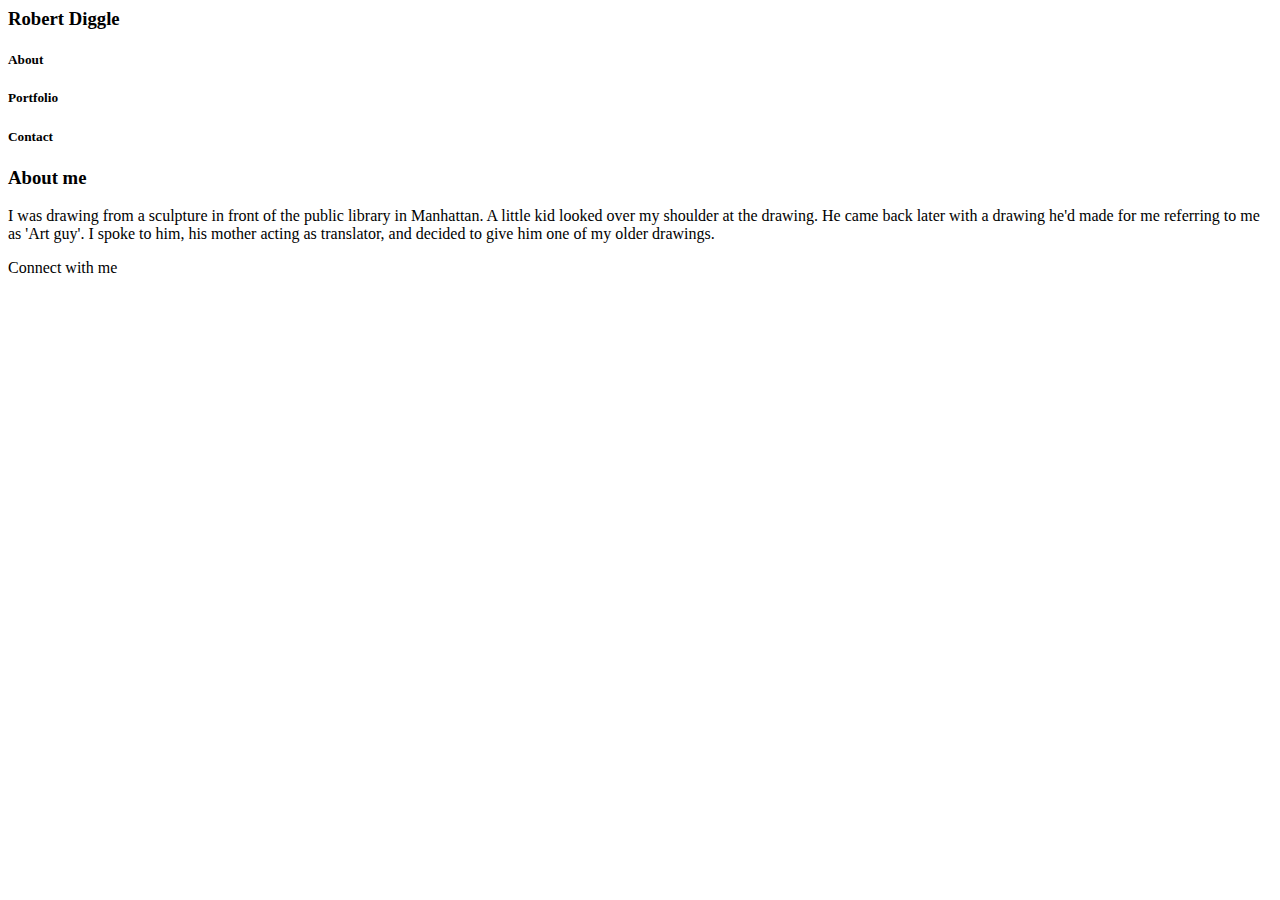
==== index.html @ 8a5490cd "initial site files" ====
<html>
<head>
<title> index</title>
</head>

<body>

<h3>Robert Diggle </h3>

<h5>About</h5>
<h5>Portfolio</h5>
<h5>Contact</h5>




<h3> About me </h3>

<p>

I was drawing from a sculpture in front of the public library in Manhattan. A little kid looked over my shoulder at the drawing. He came back later with a drawing he'd made for me referring to me as 'Art guy'. I spoke to him, his mother acting as translator, and decided to give him one of my older drawings.


</p>



<p>Connect with me </p>








</body>



</html>
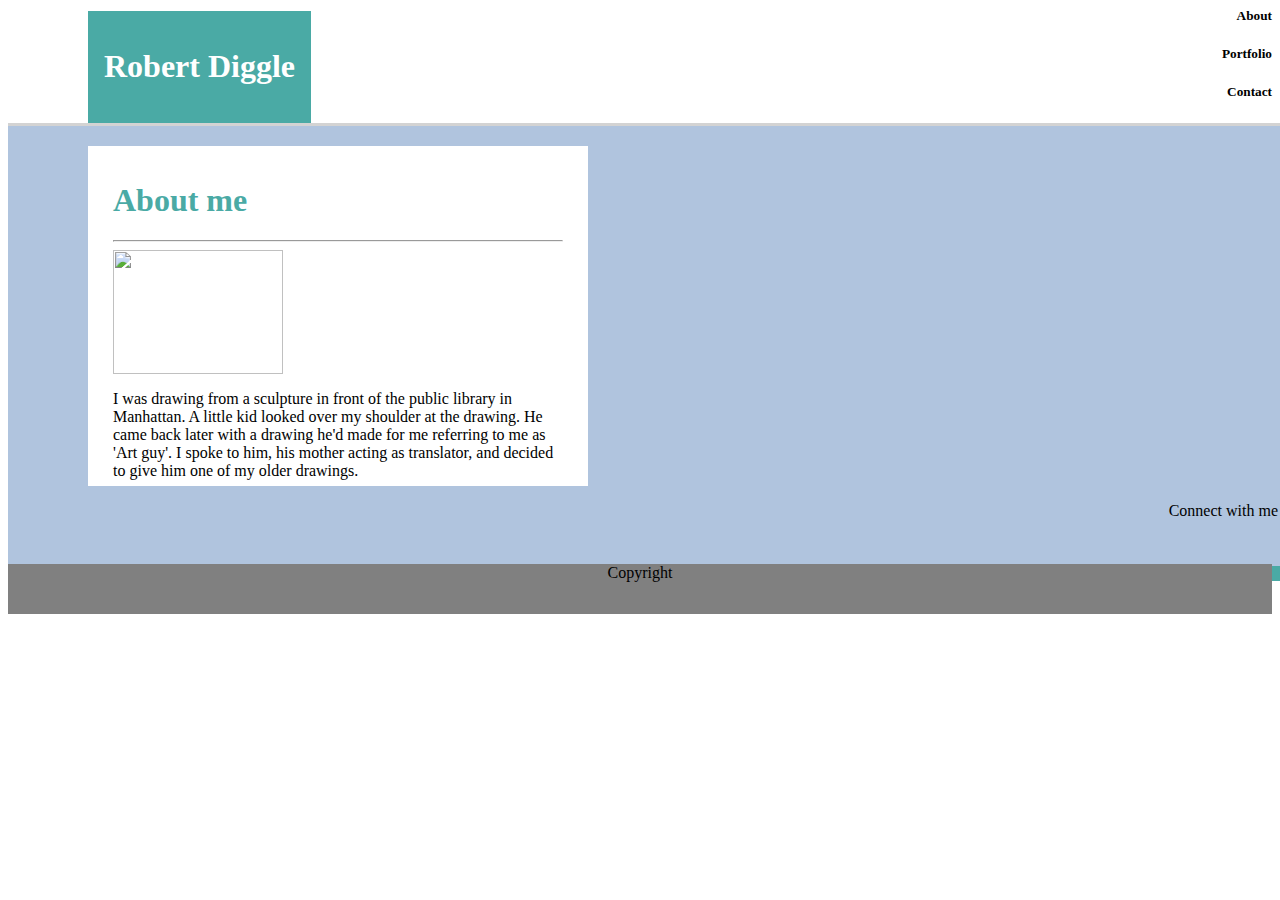
==== commit 21a67440: "Basic-Portfolio" ====
--- a/index.html
+++ b/index.html
@@ -2,30 +2,61 @@
 <head>
 <title> index</title>
 </head>
+  <link rel="stylesheet" href="assets/css/style.css">
 
 <body>
 
-<h3>Robert Diggle </h3>
+<div id="align-box">
+<div id="name">
+<h1>Robert Diggle </h1>
+</div>
 
+<div id="top-links">
 <h5>About</h5>
 <h5>Portfolio</h5>
 <h5>Contact</h5>
+</div>
+</div>
+<div id="main-box">
+<div id="inner-box">
+
+<div id="teal">
+<h1> About me </h1>
+</div>
+
+<hr></hr>
+
+<div class="image">
+<img src="https://scontent-lga3-1.xx.fbcdn.net/v/t1.0-9/10306265_10201383661068183_578279894656155291_n.jpg?oh=347b86ed21210c7f0080963056aca346&oe=590B8ED0"
+height="124" width="170" />
+</div>
 
 
-
-
-<h3> About me </h3>
-
+<div class="right">
 <p>
 
 I was drawing from a sculpture in front of the public library in Manhattan. A little kid looked over my shoulder at the drawing. He came back later with a drawing he'd made for me referring to me as 'Art guy'. I spoke to him, his mother acting as translator, and decided to give him one of my older drawings.
 
 
 </p>
+</div>
 
 
 
+</div>
+
+
+<div id="connect">
 <p>Connect with me </p>
+</div>
+
+
+</div>
+
+<footer>
+Copyright
+</footer>
+
 
 
 
--- a/assets/css/style.css
+++ b/assets/css/style.css
@@ -0,0 +1,64 @@
+#main-box{
+	background-color: lightsteelblue;
+	width: 1190px;
+	height:380px;
+	padding:20px 80px 40px 80px;
+	border-top:3.5px lightgray solid;
+	border-bottom: 15px solid #4aaaa5;
+
+}
+
+#inner-box{
+	background-color: #ffffff;
+	border:2px #dddddd;
+	padding:15px 25px 15px 25px;
+	width:450px;
+	height:310px;
+
+
+
+}
+
+#align-box{
+
+
+}
+
+
+
+#name{
+	background-color: #4aaaa5;
+	padding:15px;
+	border:.5px solid #4aaaa5;
+	color: white;
+	float: left;
+	margin:3px 0px 5px 80px;
+
+
+}
+
+#top-links{
+	float; right;
+	text-align: right;
+
+
+}
+
+#connect{
+	float: right;
+
+}
+
+#teal{
+color:#4aaaa5;
+
+}
+
+
+footer{
+	background-color: gray;
+	text-align: center;
+	height:50px;
+	margin:-17px 0px 0px 0px;
+
+}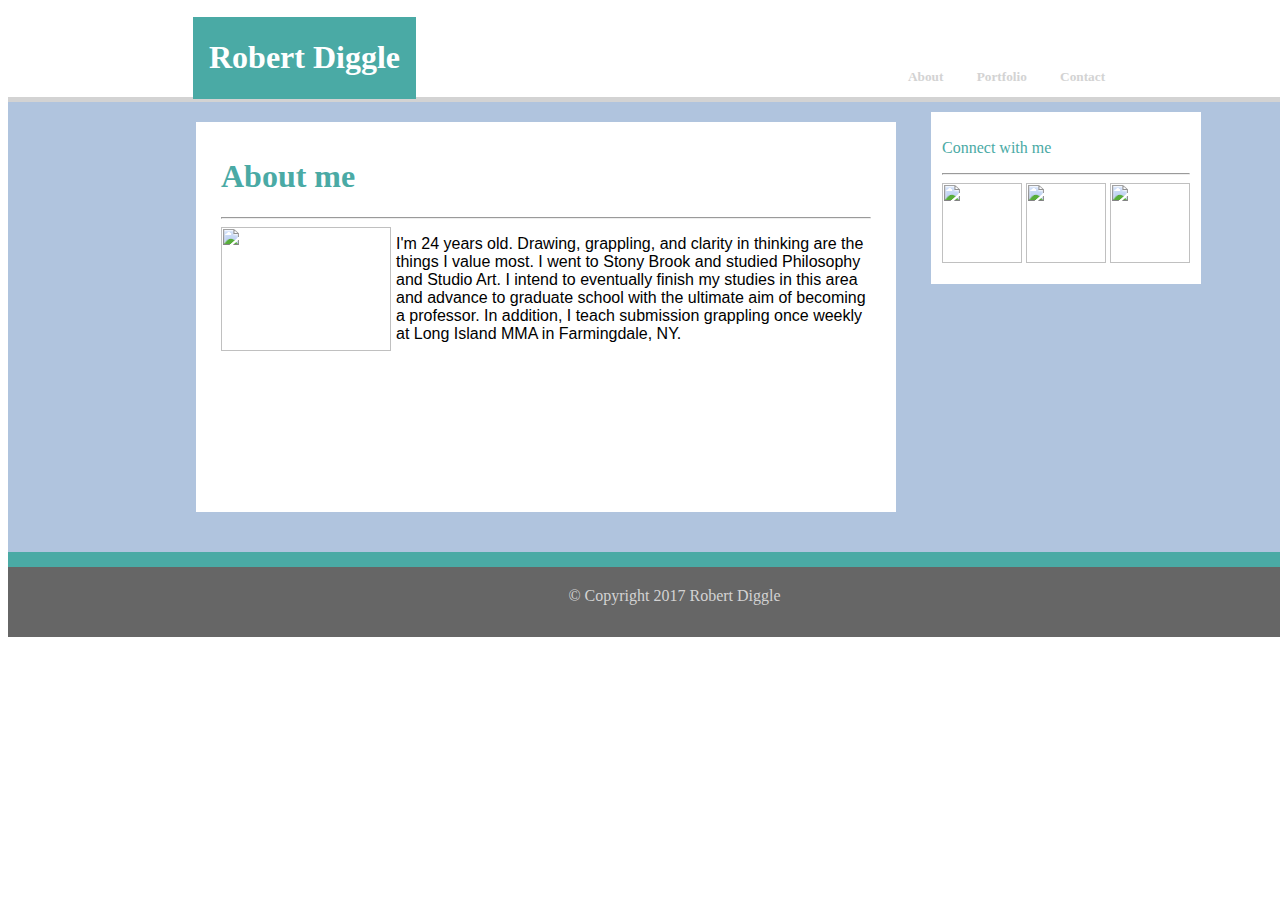
==== commit 321ae4bd: "Sending rest of the folders/files" ====
--- a/index.html
+++ b/index.html
@@ -12,15 +12,14 @@
 </div>
 
 <div id="top-links">
-<h5>About</h5>
-<h5>Portfolio</h5>
-<h5>Contact</h5>
+<h5>About Portfolio Contact</h5>
 </div>
 </div>
 <div id="main-box">
 <div id="inner-box">
 
-<div id="teal">
+
+<div class="teal">
 <h1> About me </h1>
 </div>
 
@@ -35,9 +34,9 @@
 <div class="right">
 <p>
 
-I was drawing from a sculpture in front of the public library in Manhattan. A little kid looked over my shoulder at the drawing. He came back later with a drawing he'd made for me referring to me as 'Art guy'. I spoke to him, his mother acting as translator, and decided to give him one of my older drawings.
+I'm 24 years old. Drawing, grappling, and clarity in thinking are the things I value most.
 
-
+I went to Stony Brook and studied Philosophy and Studio Art. I intend to eventually finish my studies in this area and advance to graduate school with the ultimate aim of becoming a professor. In addition, I teach submission grappling once weekly at Long Island MMA in Farmingdale, NY.
 </p>
 </div>
 
@@ -48,13 +47,20 @@
 
 <div id="connect">
 <p>Connect with me </p>
+<hr></hr>
+<img src="file:///C:/Users/Robert%20Diggle/Downloads/1484895696_github.svg"
+height="80" width="80"/>
+<img src="file:///C:/Users/Robert%20Diggle/Downloads/1484895761_linkedin.svg"
+height="80" width="80"/>
+<img src="file:///C:/Users/Robert%20Diggle/Downloads/1484895870_49.svg"
+height="80" width="80"/>
 </div>
 
 
 </div>
 
 <footer>
-Copyright
+© Copyright 2017 Robert Diggle
 </footer>
 
 
--- a/assets/css/style.css
+++ b/assets/css/style.css
@@ -1,10 +1,12 @@
+
+
 #main-box{
 	background-color: lightsteelblue;
-	width: 1190px;
-	height:380px;
-	padding:20px 80px 40px 80px;
-	border-top:3.5px lightgray solid;
+	width: 960px;
+	padding:20px 290px 40px 83px;
+	border-top:5.5px lightgray solid;
 	border-bottom: 15px solid #4aaaa5;
+	margin:97px 0px 0px 0px;
 
 }
 
@@ -12,9 +14,10 @@
 	background-color: #ffffff;
 	border:2px #dddddd;
 	padding:15px 25px 15px 25px;
-	width:450px;
-	height:310px;
-
+	width:650px;
+	height:360px;
+	margin: 0px 0px 0px 105px;
+	font-family: 'Georgia', Times, Times New Roman, serif;
 
 
 }
@@ -28,11 +31,13 @@
 
 #name{
 	background-color: #4aaaa5;
-	padding:15px;
+	padding:0px 15px 0px 15px;
 	border:.5px solid #4aaaa5;
 	color: white;
 	float: left;
-	margin:3px 0px 5px 80px;
+	margin:-80px 0px 5px 185px;
+	font-family: 'Georgia', Times, Times New Roman, serif;
+
 
 
 }
@@ -40,25 +45,52 @@
 #top-links{
 	float; right;
 	text-align: right;
-
+	word-spacing: 30px;
+	margin:-50px 0px 0px 900px;
+    position: absolute;
+	color:lightgray;
 
 }
 
+
 #connect{
 	float: right;
+	border:.01px solid white;
+	background-color: white;
+	color: #4aaaa5;
+	padding:10px;
+	margin:-400px -150px 0px 0px;
+	height:150px;
 
 }
 
-#teal{
+.teal{
 color:#4aaaa5;
 
 }
 
 
 footer{
-	background-color: gray;
+	background-color: #666666;
+	color:lightgray;
 	text-align: center;
 	height:50px;
-	margin:-17px 0px 0px 0px;
+	width:1333px;
+	margin:0px 0px 0px 0px;
+	padding:20px 0px 0px 0px;
 
+
+
+}
+
+.image{
+	float:left;
+	padding:0px 5px 0px 0px;
+
+
+}
+
+.right{
+/*float: left;*/
+font-family: 'Arial', 'Helvetica Neue', Helvetica, sans-serif;
 }